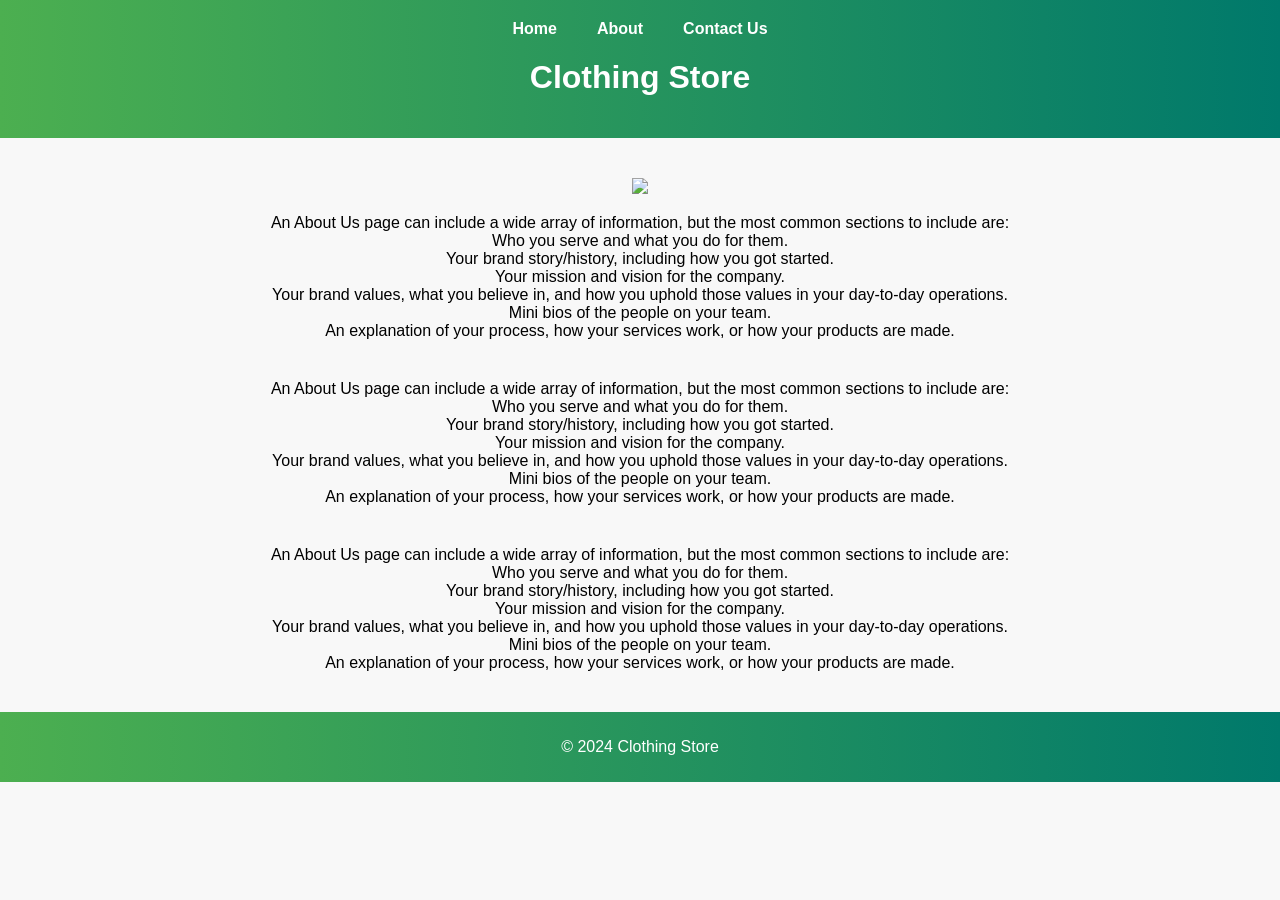
==== PP/PP Olti/about.html @ f1029795 "A" ====
<!DOCTYPE html>
<html lang="en">
<head>
    <meta charset="UTF-8">
    <meta name="viewport" content="width=device-width, initial-scale=1.0">
    <link rel="stylesheet" href="styles.css">
    <title>Document</title>
</head>
<header>
    <nav>
        <ul>
            <li><a href="index.html">Home</a></li>
            <li><a href="about.html">About</a></li>
            <li><a href="contact.html">Contact Us</a></li>
        </ul>
    </nav>
    <h1>Clothing Store</h1>
</header>
<body>
    
        <div >
            <img src="https://encrypted-tbn0.gstatic.com/images?q=tbn:ANd9GcQjCB08tOd6ftgd7uAzTXmH2d9gbZuV3Ueh42x66wGZ6g&s">
            <p>An About Us page can include a wide array of information, but the most common sections to include are:<br>
    
    Who you serve and what you do for them.<br>
    Your brand story/history, including how you got started.<br>
    Your mission and vision for the company.<br>
    Your brand values, what you believe in, and how you uphold those values in your day-to-day operations.<br>
    Mini bios of the people on your team.<br>
    An explanation of your process, how your services work, or how your products are made.</p>
    
        </div>
        <div >
        <p>An About Us page can include a wide array of information, but the most common sections to include are:<br>
    
            Who you serve and what you do for them.<br>
            Your brand story/history, including how you got started.<br>
            Your mission and vision for the company.<br>
            Your brand values, what you believe in, and how you uphold those values in your day-to-day operations.<br>
            Mini bios of the people on your team.<br>
            An explanation of your process, how your services work, or how your products are made.</p>
            
                </div>
                <div >
                <p>An About Us page can include a wide array of information, but the most common sections to include are:<br>
    
                    Who you serve and what you do for them.<br>
                    Your brand story/history, including how you got started.<br>
                    Your mission and vision for the company.<br>
                    Your brand values, what you believe in, and how you uphold those values in your day-to-day operations.<br>
                    Mini bios of the people on your team.<br>
                    An explanation of your process, how your services work, or how your products are made.</p>
                    
                        </div>
        <footer>
            <p>&copy; 2024 Clothing Store</p>
        </footer>
</body>
</html>
---- PP/PP Olti/styles.css ----
body {
    font-family: 'Segoe UI', Tahoma, Geneva, Verdana, sans-serif;
    margin: 0;
    padding: 0;
    background-color: #f8f8f8;
    flex-direction:column-reverse;
}

header {
    background: linear-gradient(to right, #4CAF50, #00796B);
    color: #fff;
    text-align: center;
    padding: 20px 0;
    font-weight: bold;
}

main {
    display: flex;
    flex-wrap: wrap;
    justify-content: center;
    padding: 20px;
}

.product {
    width: 300px;
    background-color: #fff;
    border-radius: 10px;
    box-shadow: 0 4px 10px rgba(0, 0, 0, 0.1);
    margin: 20px;
    padding: 20px;
    text-align: center;
    transition: transform 0.3s ease, box-shadow 0.3s ease;
}

.product:hover {
    transform: translateY(-5px);
    box-shadow: 0 6px 15px rgba(0, 0, 0, 0.2);
}

.product img {
    width: 100%;
    height: auto;
    border-radius: 10px;
    margin-bottom: 20px;
}

.product h2 {
    font-size: 24px;
    margin-bottom: 10px;
    color: #333;
}

.product p {
    font-size: 20px;
    color: #555;
    margin-bottom: 20px;
}

button {
    background-color: #00796B;
    color: #fff;
    border: none;
    padding: 10px 20px;
    border-radius: 5px;
    cursor: pointer;
    transition: background-color 0.3s ease;
}

button:hover {
    background-color: #005a4f;
}

footer {
    background: linear-gradient(to right, #4CAF50, #00796B);
    color: #fff;
    text-align: center;
    padding: 10px 0;
    width: 100%;
}
nav {
    background: linear-gradient(to right, #4CAF50, #00796B);
}

nav ul {
    list-style: none;
    padding: 0;
    margin: 0;
    display: flex;
    justify-content: center;
}

nav li {
    margin: 0 20px;
}

nav a {
    text-decoration: none;
    color: #fff;
    font-weight: bold;
    font-size: 16px;
    transition: color 0.3s ease;
}

nav a:hover {
    color: #ddd;
}
      
div {
    margin: 40px 0;
    text-align: center;
}

section h2 {
    font-size: 28px;
    color: #333;
}

section p {
    font-size: 18px;
    color: #555;
}
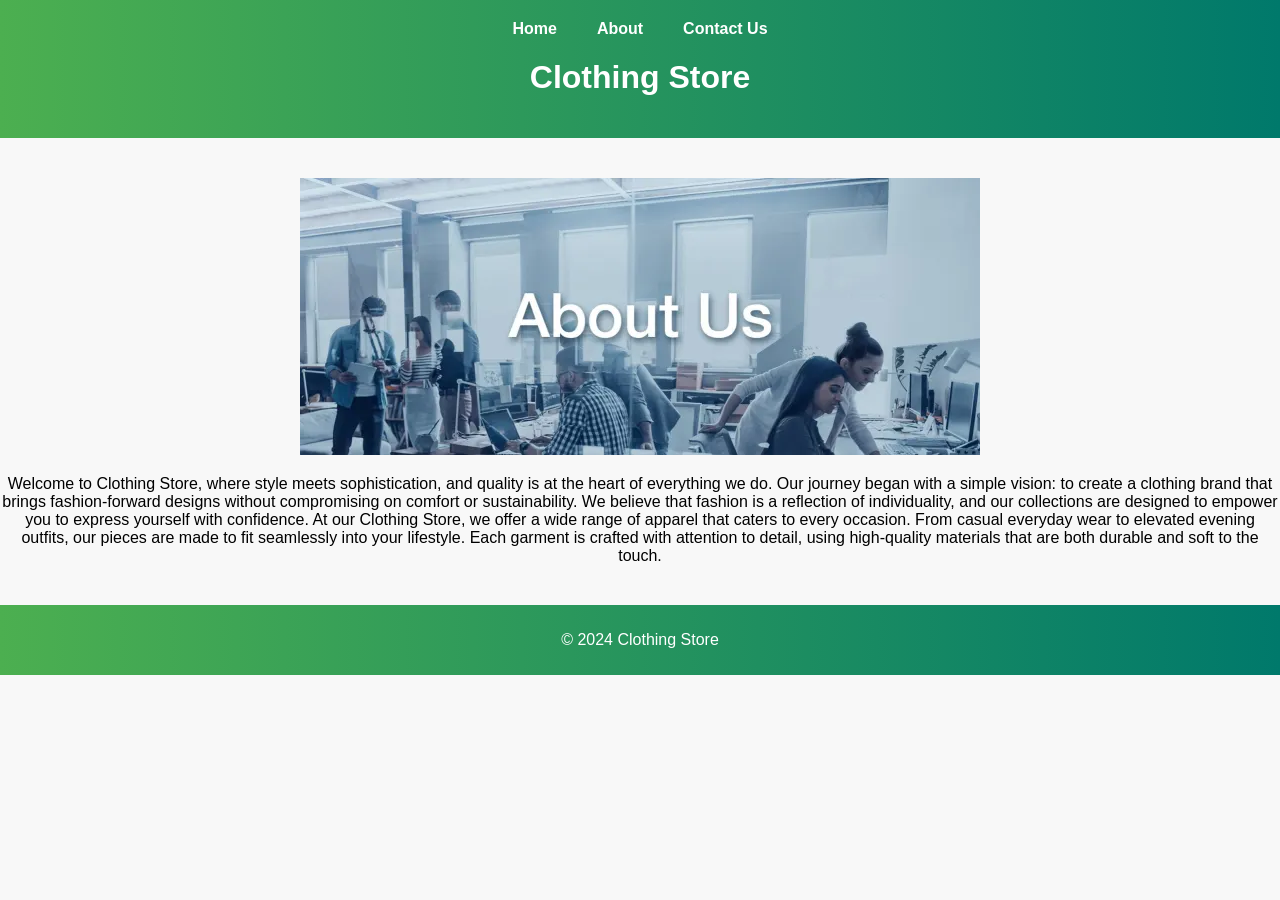
==== commit 4b6b99a1: "asa" ====
--- a/PP/PP Olti/about.html
+++ b/PP/PP Olti/about.html
@@ -19,39 +19,19 @@
 <body>
     
         <div >
-            <img src="https://encrypted-tbn0.gstatic.com/images?q=tbn:ANd9GcQjCB08tOd6ftgd7uAzTXmH2d9gbZuV3Ueh42x66wGZ6g&s">
-            <p>An About Us page can include a wide array of information, but the most common sections to include are:<br>
-    
-    Who you serve and what you do for them.<br>
-    Your brand story/history, including how you got started.<br>
-    Your mission and vision for the company.<br>
-    Your brand values, what you believe in, and how you uphold those values in your day-to-day operations.<br>
-    Mini bios of the people on your team.<br>
-    An explanation of your process, how your services work, or how your products are made.</p>
-    
-        </div>
+            <img src="aaaa.jpg">
+           
+
+
+
+<p>Welcome to Clothing Store, where style meets sophistication, and quality is at the heart of everything we do. Our journey began with a simple vision: to create a clothing brand that brings fashion-forward designs without compromising on comfort or sustainability. We believe that fashion is a reflection of individuality, and our collections are designed to empower you to express yourself with confidence.
+
+At our Clothing Store, we offer a wide range of apparel that caters to every occasion. From casual everyday wear to elevated evening outfits, our pieces are made to fit seamlessly into your lifestyle. Each garment is crafted with attention to detail, using high-quality materials that are both durable and soft to the touch.
+
+
+        </p></div>
         <div >
-        <p>An About Us page can include a wide array of information, but the most common sections to include are:<br>
-    
-            Who you serve and what you do for them.<br>
-            Your brand story/history, including how you got started.<br>
-            Your mission and vision for the company.<br>
-            Your brand values, what you believe in, and how you uphold those values in your day-to-day operations.<br>
-            Mini bios of the people on your team.<br>
-            An explanation of your process, how your services work, or how your products are made.</p>
-            
-                </div>
-                <div >
-                <p>An About Us page can include a wide array of information, but the most common sections to include are:<br>
-    
-                    Who you serve and what you do for them.<br>
-                    Your brand story/history, including how you got started.<br>
-                    Your mission and vision for the company.<br>
-                    Your brand values, what you believe in, and how you uphold those values in your day-to-day operations.<br>
-                    Mini bios of the people on your team.<br>
-                    An explanation of your process, how your services work, or how your products are made.</p>
-                    
-                        </div>
+        
         <footer>
             <p>&copy; 2024 Clothing Store</p>
         </footer>
--- a/PP/PP Olti/styles.css
+++ b/PP/PP Olti/styles.css
@@ -3,7 +3,7 @@
     margin: 0;
     padding: 0;
     background-color: #f8f8f8;
-    flex-direction:column-reverse;
+    flex-direction: column-reverse;
 }
 
 header {
@@ -77,6 +77,7 @@
     padding: 10px 0;
     width: 100%;
 }
+
 nav {
     background: linear-gradient(to right, #4CAF50, #00796B);
 }
@@ -104,7 +105,7 @@
 nav a:hover {
     color: #ddd;
 }
-      
+
 div {
     margin: 40px 0;
     text-align: center;
@@ -118,4 +119,58 @@
 section p {
     font-size: 18px;
     color: #555;
-}+}
+
+/* Responsive Design */
+@media (max-width: 768px) {
+    .product {
+        width: 45%;
+    }
+
+    nav ul {
+        flex-direction: column;
+    }
+
+    nav li {
+        margin: 10px 0;
+    }
+
+    section h2 {
+        font-size: 24px;
+    }
+
+    section p {
+        font-size: 16px;
+    }
+}
+
+@media (max-width: 480px) {
+    .product {
+        width: 100%;
+        margin: 10px 0;
+    }
+
+    header {
+        font-size: 18px;
+    }
+
+    .product h2 {
+        font-size: 20px;
+    }
+
+    .product p {
+        font-size: 16px;
+    }
+
+    button {
+        padding: 8px 16px;
+    }
+
+    footer {
+        font-size: 14px;
+    }
+
+    nav a {
+        font-size: 14px;
+    }
+}
